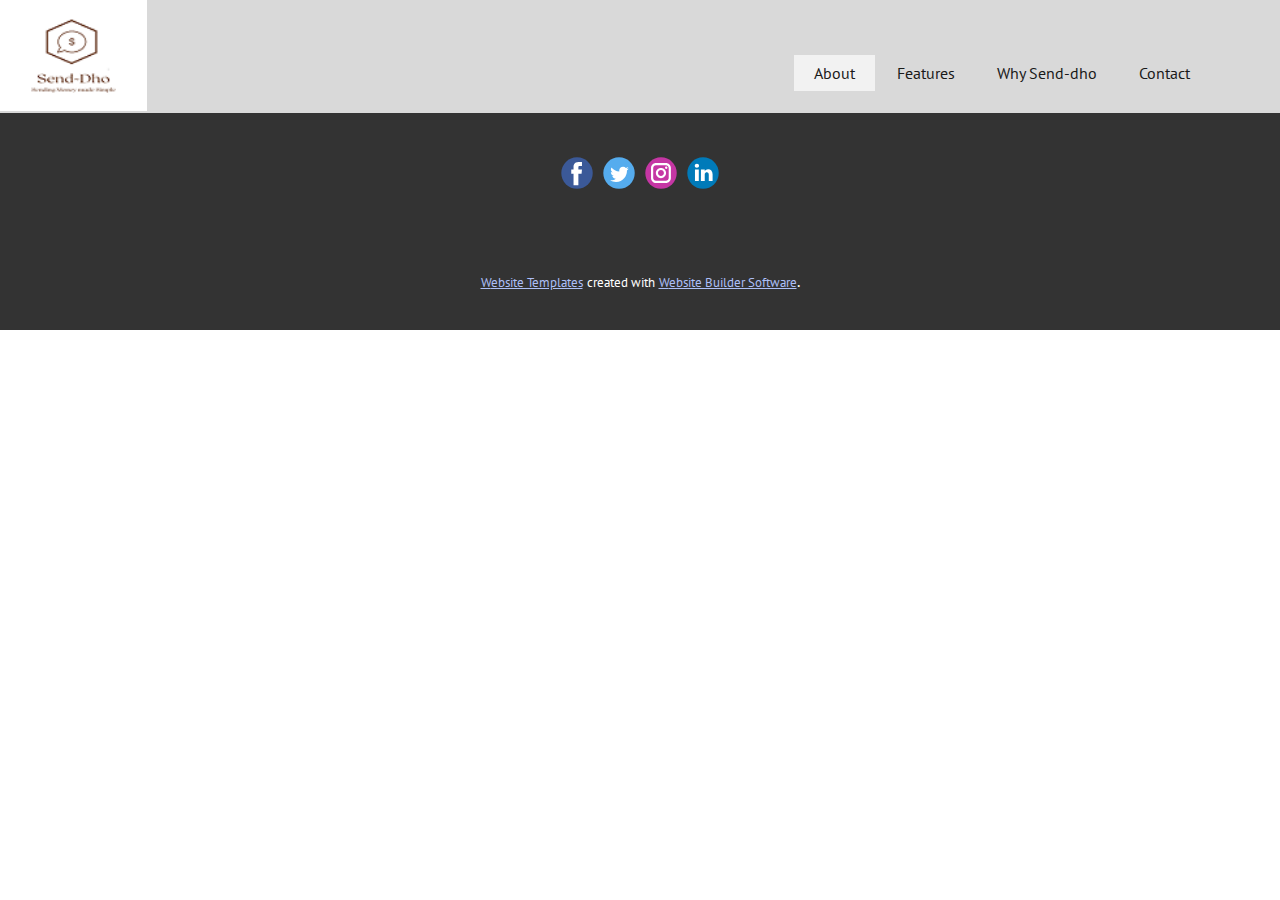
==== About.html @ 333d0134 "Initial build" ====
<!DOCTYPE html>
<html style="font-size: 16px;" lang="en"><head>
    <meta name="viewport" content="width=device-width, initial-scale=1.0">
    <meta charset="utf-8">
    <meta name="keywords" content="">
    <meta name="description" content="">
    <title>About</title>
    <link rel="stylesheet" href="nicepage.css" media="screen">
<link rel="stylesheet" href="About.css" media="screen">
    <script class="u-script" type="text/javascript" src="jquery.js" "="" defer=""></script>
    <script class="u-script" type="text/javascript" src="nicepage.js" "="" defer=""></script>
    <meta name="generator" content="Nicepage 4.17.10, nicepage.com">
    <link id="u-theme-google-font" rel="stylesheet" href="https://fonts.googleapis.com/css?family=PT+Sans:400,400i,700,700i|Alatsi:400">
    
    <script type="application/ld+json">{
		"@context": "http://schema.org",
		"@type": "Organization",
		"name": "",
		"logo": "/images/Send-Dhologo.png",
		"sameAs": []
}</script>
    <meta name="theme-color" content="#3a66ec">
    <meta property="og:title" content="About">
    <meta property="og:type" content="website">
  </head>
  <body class="u-body u-xl-mode" data-lang="en"><header class="u-clearfix u-grey-15 u-header u-sticky u-sticky-2c30 u-valign-top u-header" id="sec-bae1"><a href="/Home.html#carousel_d04c" data-page-id="55071209" class="u-image u-logo u-image-1" data-image-width="150" data-image-height="113" title="Home">
        <img src="/images/Send-Dhologo.png" class="u-logo-image u-logo-image-1">
      </a><nav class="u-menu u-menu-one-level u-offcanvas u-menu-1">
        <div class="menu-collapse" style="font-size: 1rem; letter-spacing: 0px;">
          <a class="u-button-style u-custom-left-right-menu-spacing u-custom-padding-bottom u-custom-top-bottom-menu-spacing u-nav-link u-text-active-palette-1-base u-text-hover-palette-2-base" href="#">
            <svg class="u-svg-link" viewBox="0 0 24 24"><use xmlns:xlink="http://www.w3.org/1999/xlink" xlink:href="#menu-hamburger"></use></svg>
            <svg class="u-svg-content" version="1.1" id="menu-hamburger" viewBox="0 0 16 16" x="0px" y="0px" xmlns:xlink="http://www.w3.org/1999/xlink" xmlns="http://www.w3.org/2000/svg"><g><rect y="1" width="16" height="2"></rect><rect y="7" width="16" height="2"></rect><rect y="13" width="16" height="2"></rect>
</g></svg>
          </a>
        </div>
        <div class="u-custom-menu u-nav-container">
          <ul class="u-nav u-spacing-2 u-unstyled u-nav-1"><li class="u-nav-item"><a class="u-active-grey-5 u-button-style u-hover-grey-10 u-nav-link u-text-active-grey-90 u-text-grey-90 u-text-hover-grey-90" href="/Home.html#carousel_4536" data-page-id="55071209" style="padding: 10px 20px;">About</a>
</li><li class="u-nav-item"><a class="u-active-grey-5 u-button-style u-hover-grey-10 u-nav-link u-text-active-grey-90 u-text-grey-90 u-text-hover-grey-90" href="/Home.html#sec-c712" data-page-id="55071209" style="padding: 10px 20px;">Features</a>
</li><li class="u-nav-item"><a class="u-active-grey-5 u-button-style u-hover-grey-10 u-nav-link u-text-active-grey-90 u-text-grey-90 u-text-hover-grey-90" href="/Home.html#carousel_7cba" data-page-id="55071209" style="padding: 10px 20px;">Why Send-dho</a>
</li><li class="u-nav-item"><a class="u-active-grey-5 u-button-style u-hover-grey-10 u-nav-link u-text-active-grey-90 u-text-grey-90 u-text-hover-grey-90" href="/Home.html#sec-b5e1" data-page-id="55071209" style="padding: 10px 20px;">Contact</a>
</li></ul>
        </div>
        <div class="u-custom-menu u-nav-container-collapse">
          <div class="u-black u-container-style u-inner-container-layout u-opacity u-opacity-95 u-sidenav">
            <div class="u-inner-container-layout u-sidenav-overflow">
              <div class="u-menu-close"></div>
              <ul class="u-align-center u-nav u-popupmenu-items u-unstyled u-nav-2"><li class="u-nav-item"><a class="u-button-style u-nav-link" href="/Home.html#carousel_4536" data-page-id="55071209">About</a>
</li><li class="u-nav-item"><a class="u-button-style u-nav-link" href="/Home.html#sec-c712" data-page-id="55071209">Features</a>
</li><li class="u-nav-item"><a class="u-button-style u-nav-link" href="/Home.html#carousel_7cba" data-page-id="55071209">Why Send-dho</a>
</li><li class="u-nav-item"><a class="u-button-style u-nav-link" href="/Home.html#sec-b5e1" data-page-id="55071209">Contact</a>
</li></ul>
            </div>
          </div>
          <div class="u-black u-menu-overlay u-opacity u-opacity-70"></div>
        </div>
      </nav></header> 
    
    
    <footer class="u-clearfix u-footer u-grey-80" id="sec-d13a"><div class="u-clearfix u-sheet u-sheet-1">
        <div class="u-align-left u-social-icons u-spacing-10 u-social-icons-1">
          <a class="u-social-url" title="facebook" target="_blank" href=""><span class="u-icon u-social-facebook u-social-icon u-icon-1"><svg class="u-svg-link" preserveAspectRatio="xMidYMin slice" viewBox="0 0 112 112" style=""><use xmlns:xlink="http://www.w3.org/1999/xlink" xlink:href="#svg-927b"></use></svg><svg class="u-svg-content" viewBox="0 0 112 112" x="0" y="0" id="svg-927b"><circle fill="currentColor" cx="56.1" cy="56.1" r="55"></circle><path fill="#FFFFFF" d="M73.5,31.6h-9.1c-1.4,0-3.6,0.8-3.6,3.9v8.5h12.6L72,58.3H60.8v40.8H43.9V58.3h-8V43.9h8v-9.2
            c0-6.7,3.1-17,17-17h12.5v13.9H73.5z"></path></svg></span>
          </a>
          <a class="u-social-url" title="twitter" target="_blank" href=""><span class="u-icon u-social-icon u-social-twitter u-icon-2"><svg class="u-svg-link" preserveAspectRatio="xMidYMin slice" viewBox="0 0 112 112" style=""><use xmlns:xlink="http://www.w3.org/1999/xlink" xlink:href="#svg-1a81"></use></svg><svg class="u-svg-content" viewBox="0 0 112 112" x="0" y="0" id="svg-1a81"><circle fill="currentColor" class="st0" cx="56.1" cy="56.1" r="55"></circle><path fill="#FFFFFF" d="M83.8,47.3c0,0.6,0,1.2,0,1.7c0,17.7-13.5,38.2-38.2,38.2C38,87.2,31,85,25,81.2c1,0.1,2.1,0.2,3.2,0.2
            c6.3,0,12.1-2.1,16.7-5.7c-5.9-0.1-10.8-4-12.5-9.3c0.8,0.2,1.7,0.2,2.5,0.2c1.2,0,2.4-0.2,3.5-0.5c-6.1-1.2-10.8-6.7-10.8-13.1
            c0-0.1,0-0.1,0-0.2c1.8,1,3.9,1.6,6.1,1.7c-3.6-2.4-6-6.5-6-11.2c0-2.5,0.7-4.8,1.8-6.7c6.6,8.1,16.5,13.5,27.6,14
            c-0.2-1-0.3-2-0.3-3.1c0-7.4,6-13.4,13.4-13.4c3.9,0,7.3,1.6,9.8,4.2c3.1-0.6,5.9-1.7,8.5-3.3c-1,3.1-3.1,5.8-5.9,7.4
            c2.7-0.3,5.3-1,7.7-2.1C88.7,43,86.4,45.4,83.8,47.3z"></path></svg></span>
          </a>
          <a class="u-social-url" title="instagram" target="_blank" href=""><span class="u-icon u-social-icon u-social-instagram u-icon-3"><svg class="u-svg-link" preserveAspectRatio="xMidYMin slice" viewBox="0 0 112 112" style=""><use xmlns:xlink="http://www.w3.org/1999/xlink" xlink:href="#svg-a047"></use></svg><svg class="u-svg-content" viewBox="0 0 112 112" x="0" y="0" id="svg-a047"><circle fill="currentColor" cx="56.1" cy="56.1" r="55"></circle><path fill="#FFFFFF" d="M55.9,38.2c-9.9,0-17.9,8-17.9,17.9C38,66,46,74,55.9,74c9.9,0,17.9-8,17.9-17.9C73.8,46.2,65.8,38.2,55.9,38.2
            z M55.9,66.4c-5.7,0-10.3-4.6-10.3-10.3c-0.1-5.7,4.6-10.3,10.3-10.3c5.7,0,10.3,4.6,10.3,10.3C66.2,61.8,61.6,66.4,55.9,66.4z"></path><path fill="#FFFFFF" d="M74.3,33.5c-2.3,0-4.2,1.9-4.2,4.2s1.9,4.2,4.2,4.2s4.2-1.9,4.2-4.2S76.6,33.5,74.3,33.5z"></path><path fill="#FFFFFF" d="M73.1,21.3H38.6c-9.7,0-17.5,7.9-17.5,17.5v34.5c0,9.7,7.9,17.6,17.5,17.6h34.5c9.7,0,17.5-7.9,17.5-17.5V38.8
            C90.6,29.1,82.7,21.3,73.1,21.3z M83,73.3c0,5.5-4.5,9.9-9.9,9.9H38.6c-5.5,0-9.9-4.5-9.9-9.9V38.8c0-5.5,4.5-9.9,9.9-9.9h34.5
            c5.5,0,9.9,4.5,9.9,9.9V73.3z"></path></svg></span>
          </a>
          <a class="u-social-url" title="linkedin" target="_blank" href=""><span class="u-icon u-social-icon u-social-linkedin u-icon-4"><svg class="u-svg-link" preserveAspectRatio="xMidYMin slice" viewBox="0 0 112 112" style=""><use xmlns:xlink="http://www.w3.org/1999/xlink" xlink:href="#svg-367b"></use></svg><svg class="u-svg-content" viewBox="0 0 112 112" x="0" y="0" id="svg-367b"><circle fill="currentColor" cx="56.1" cy="56.1" r="55"></circle><path fill="#FFFFFF" d="M41.3,83.7H27.9V43.4h13.4V83.7z M34.6,37.9L34.6,37.9c-4.6,0-7.5-3.1-7.5-7c0-4,3-7,7.6-7s7.4,3,7.5,7
            C42.2,34.8,39.2,37.9,34.6,37.9z M89.6,83.7H76.2V62.2c0-5.4-1.9-9.1-6.8-9.1c-3.7,0-5.9,2.5-6.9,4.9c-0.4,0.9-0.4,2.1-0.4,3.3v22.5
            H48.7c0,0,0.2-36.5,0-40.3h13.4v5.7c1.8-2.7,5-6.7,12.1-6.7c8.8,0,15.4,5.8,15.4,18.1V83.7z"></path></svg></span>
          </a>
        </div>
      </div></footer>
    <section class="u-backlink u-clearfix u-grey-80">
      <a class="u-link" href="https://nicepage.com/website-templates" target="_blank">
        <span>Website Templates</span>
      </a>
      <p class="u-text">
        <span>created with</span>
      </p>
      <a class="u-link" href="" target="_blank">
        <span>Website Builder Software</span>
      </a>. 
    </section>
  
</body></html>
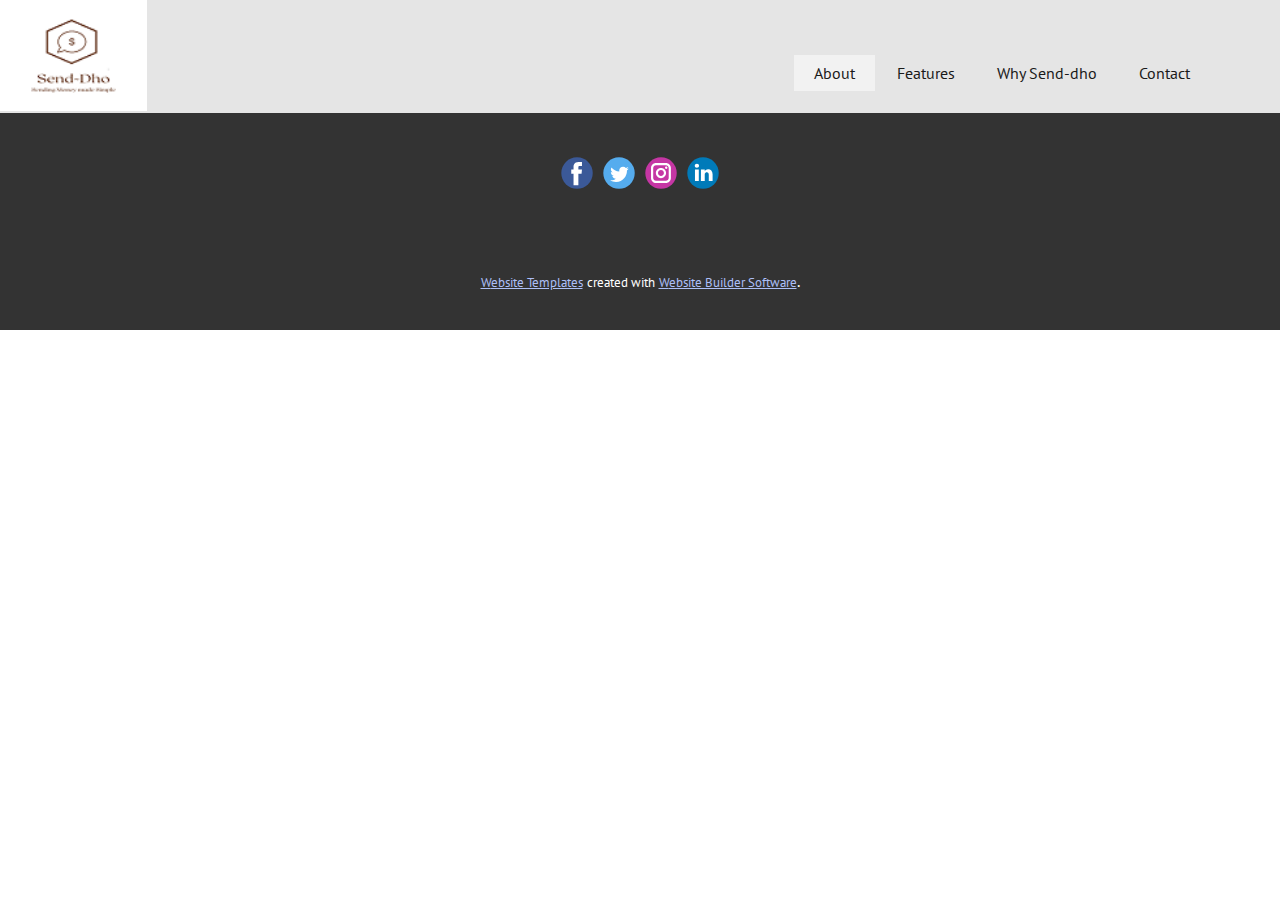
==== commit d219263c: "color changes" ====
--- a/About.html
+++ b/About.html
@@ -10,20 +10,22 @@
     <script class="u-script" type="text/javascript" src="jquery.js" "="" defer=""></script>
     <script class="u-script" type="text/javascript" src="nicepage.js" "="" defer=""></script>
     <meta name="generator" content="Nicepage 4.17.10, nicepage.com">
+    <link rel="icon" href="images/favicon.ico">
     <link id="u-theme-google-font" rel="stylesheet" href="https://fonts.googleapis.com/css?family=PT+Sans:400,400i,700,700i|Alatsi:400">
     
     <script type="application/ld+json">{
 		"@context": "http://schema.org",
 		"@type": "Organization",
-		"name": "",
+		"name": "Site3",
 		"logo": "/images/Send-Dhologo.png",
 		"sameAs": []
 }</script>
     <meta name="theme-color" content="#3a66ec">
     <meta property="og:title" content="About">
+    <meta property="og:description" content="">
     <meta property="og:type" content="website">
   </head>
-  <body class="u-body u-xl-mode" data-lang="en"><header class="u-clearfix u-grey-15 u-header u-sticky u-sticky-2c30 u-valign-top u-header" id="sec-bae1"><a href="/Home.html#carousel_d04c" data-page-id="55071209" class="u-image u-logo u-image-1" data-image-width="150" data-image-height="113" title="Home">
+  <body class="u-body u-xl-mode" data-lang="en"><header class="u-clearfix u-grey-10 u-header u-sticky u-sticky-2c30 u-valign-top u-header" id="sec-bae1"><a href="/Home.html#carousel_d04c" data-page-id="55071209" class="u-image u-logo u-image-1" data-image-width="150" data-image-height="113" title="Home">
         <img src="/images/Send-Dhologo.png" class="u-logo-image u-logo-image-1">
       </a><nav class="u-menu u-menu-one-level u-offcanvas u-menu-1">
         <div class="menu-collapse" style="font-size: 1rem; letter-spacing: 0px;">
